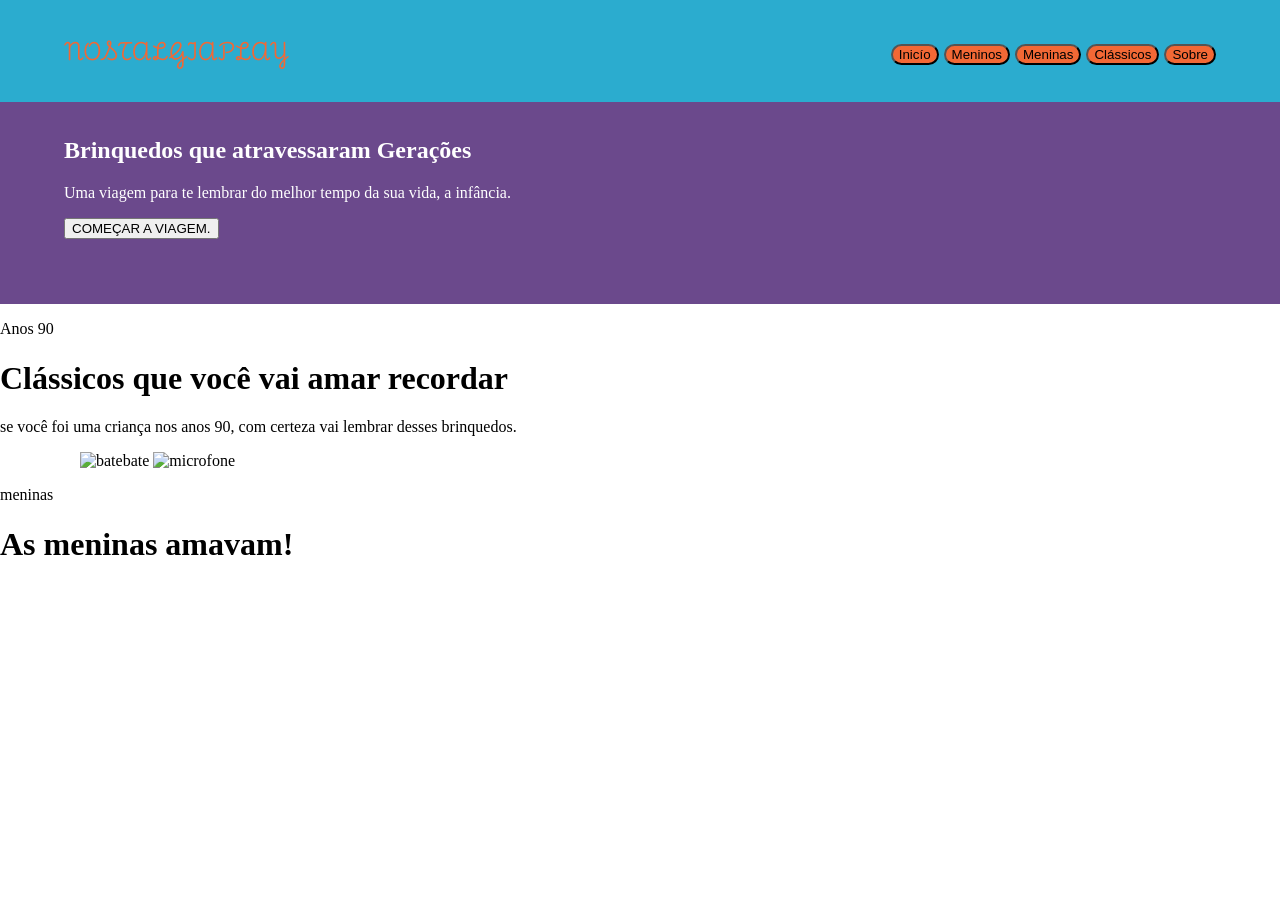
==== LIMA/LIMA/SOMATIVA/index.html @ a8bb7a68 "16/10/2026" ====
<!DOCTYPE html>
<html lang="pt-BR">
<head>
    <meta charset="UTF-8">
    <meta name="viewport" content="width=device-width, initial-scale=1.0">
    <link rel="stylesheet" href="style.css">
    <link rel="preconnect" href="https://fonts.googleapis.com">
    <link rel="preconnect" href="https://fonts.gstatic.com" crossorigin>
    <link href="https://fonts.googleapis.com/css2?family=Playwrite+IT+Trad:wght@100..400&display=swap" rel="stylesheet">
    <link href="https://fonts.googleapis.com/css2?family=Micro+5+Charted&family=Monoton&family=Playwrite+IT+Trad:wght@100..400&display=swap" rel="stylesheet">
    <title>Somativa</title>
</head>
<body>
    <header>
        <section class="id-barra">
            <h3>NOSTALGIAPLAY</h3>
            <nav class="id-grid-menu">
                <button class="id-grid-menu">Inicío</button>
                <button class="id-grid-menu">Meninos</button>
                <button class="id-grid-menu">Meninas</button>
                <button class="id-grid-menu">Clássicos</button>
                <button class="id-grid-menu">Sobre</button>
            </nav>
        </section>
    </header>    

    <header class="banner-principal">
        <section>
            <h1>Brinquedos que atravessaram Gerações</h1>
            <p>Uma viagem para te lembrar do melhor tempo da sua vida, a infância.</p>
            <button class="banner-principal.grid">COMEÇAR A VIAGEM.</button>
            <figure class="banner-principal-img">
                <img src="" alt="">
            </figure>
        </section>
         </header>

        <p>Anos 90</p>
        <h1>Clássicos que você vai amar recordar</h1>
        <p>se você foi uma criança nos anos 90, com certeza vai lembrar desses brinquedos.</p>
        <ul class="brinq-90.grid">
        <figure class="brinq-90.grid">
            <img src="https://sm.ign.com/ign_br/screenshot/default/vai-e-vem_udu1.jpg" alt="batebate">

             <img src="https://encrypted-tbn0.gstatic.com/images?q=tbn:ANd9GcSbTsD75ycbuIRsBu3mSsdLe4UUGhlDK0aet8cgMYy_tA&s=10" alt="microfone">
        </ul>
        </figure>
    

    <header>
        <p>meninas</p>
        <h1>As meninas amavam!</h1>

    </header>
</body>
</html>
---- LIMA/LIMA/SOMATIVA/style.css ----
:root {
    /* cores */
    --rosa:#F279A6;
    --roxo:#6B498C;
    --verde:#80BF7E;
    --amarelo:#F2B807;
    --laranja:#F26835;
    --azul:#2BACCF;
    --branco:#FFFFFF;
    --preto:#000000;

    /* fontes */
    --titulo:"Playwrite IT Trad", cursive;
    --fonto-jogo:"Playwrite IT Trad", cursive;
    

}

.id-barra{
     display: flex;
    background-color: var(--azul); 
    color: white;
    justify-content: space-between;
    align-items: center;
    padding: 15px 5%;
    text-decoration: none;
    font-family:var(--titulo);

}
h3{
    font-family: var(--titulo);
    color: #F26835;
}

.id-grid-menu button{
    border-radius: 500px;
    color:var(--preto);
    background-color: #F26835;

}

body {
    margin: 0;
}
.banner-principal{
     display: grid;
    background-color: var(--roxo); 
    color: white;
    justify-content: space-between;
    align-items: center;
    padding: 15px 5%;
    text-decoration: none;

    
}

.brinq-90.grid{
    display: grid;
    width: 30%;
    border-radius: 120px;
}
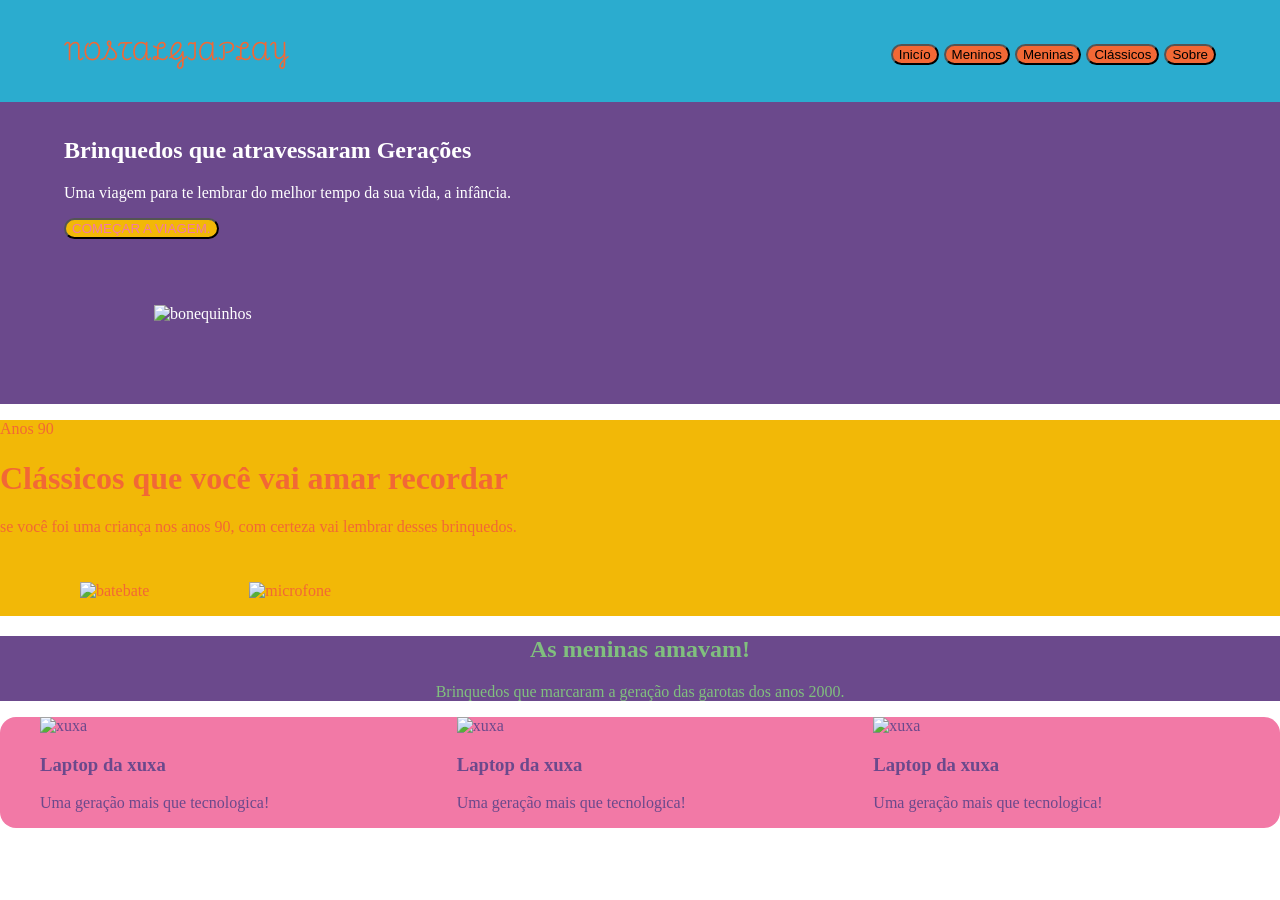
==== commit d420d8d1: "somativa continuaçao" ====
--- a/LIMA/LIMA/SOMATIVA/index.html
+++ b/LIMA/LIMA/SOMATIVA/index.html
@@ -30,26 +30,87 @@
             <p>Uma viagem para te lembrar do melhor tempo da sua vida, a infância.</p>
             <button class="banner-principal.grid">COMEÇAR A VIAGEM.</button>
             <figure class="banner-principal-img">
-                <img src="" alt="">
+                <img src="https://down-br.img.susercontent.com/file/br-11134207-7r98o-lpz4yvwmpmvz3b" alt="bonequinhos">
             </figure>
         </section>
          </header>
-
+        <header class="anos90">
         <p>Anos 90</p>
         <h1>Clássicos que você vai amar recordar</h1>
         <p>se você foi uma criança nos anos 90, com certeza vai lembrar desses brinquedos.</p>
-        <ul class="brinq-90.grid">
+        <ul class="classicos">
+            <li>
+                <figure class="brinq-90.grid">  
+                     <img src="https://sm.ign.com/ign_br/screenshot/default/vai-e-vem_udu1.jpg" alt="batebate">
+                    </figure>
+            </li>
+          
         <figure class="brinq-90.grid">
-            <img src="https://sm.ign.com/ign_br/screenshot/default/vai-e-vem_udu1.jpg" alt="batebate">
+            
+             <img src="https://encrypted-tbn0.gstatic.com/images?q=tbn:ANd9GcSbTsD75ycbuIRsBu3mSsdLe4UUGhlDK0aet8cgMYy_tA&s=10" alt="microfone">
+        
+        </figure>
+        </li>
+        </ul>
+        </header>
+    
+<section class="meninas">
+    <header>
+        <h1>As meninas amavam!</h1>
+        <p>Brinquedos que marcaram a geração das garotas dos anos 2000.</p>
+         <!-- <ul class="grid-gal-img">
+            <li class="meninabrinq">
+                <figure>
+                    <img src="https://i.pinimg.com/originals/8f/2b/10/8f2b100706121f431f7f54d0335af697.jpg" alt="Imagem exemplo 1">
+                </figure>
+            </li>
+            <li class="meninabrinq">
+                <figure>
+                    <img src="https://claudia.abril.com.br/wp-content/uploads/2020/01/sorveteria-da-eliana-glasslite-tv-toys-lacrado-d_nq_np_622996-mlb29384109009_022019-f.jpeg?quality=70&strip=info&w=1024" alt="Imagem exemplo 2">
+                </figure>
+            </li>
+            <li class="meninabrinq">
+                <figure>
+                    <img src="https://encrypted-tbn0.gstatic.com/images?q=tbn:ANd9GcT1sjQqbotOFvRSkzmKp-vtztGJgxZKiKZ6nTjkfaUn1w&s=10" alt="Imagem exemplo 3">
+                </figure>
+            </li>
+           
+        </ul> -->
 
-             <img src="https://encrypted-tbn0.gstatic.com/images?q=tbn:ANd9GcSbTsD75ycbuIRsBu3mSsdLe4UUGhlDK0aet8cgMYy_tA&s=10" alt="microfone">
-        </ul>
-        </figure>
     
+        
+        
+</section>
+<ul class="card">
+  <li class="moldura">
+    <img src="https://i.pinimg.com/originals/8f/2b/10/8f2b100706121f431f7f54d0335af697.jpg" alt="xuxa">
+  
+    <h3>Laptop da xuxa</h3>
+    <p>Uma geração mais que tecnologica!</p>
+</li>
 
-    <header>
-        <p>meninas</p>
-        <h1>As meninas amavam!</h1>
+  
+
+
+  <li class="moldura">
+    <img src="https://claudia.abril.com.br/wp-content/uploads/2020/01/sorveteria-da-eliana-glasslite-tv-toys-lacrado-d_nq_np_622996-mlb29384109009_022019-f.jpeg?quality=70&strip=info&w=1024" alt="xuxa">
+
+
+    <h3>Laptop da xuxa</h3>
+    <p>Uma geração mais que tecnologica!</p>
+  </li>
+
+
+
+
+  <li class="moldura">
+    <img src="https://encrypted-tbn0.gstatic.com/images?q=tbn:ANd9GcT1sjQqbotOFvRSkzmKp-vtztGJgxZKiKZ6nTjkfaUn1w&s=10" alt="xuxa">
+ 
+  
+    <h3>Laptop da xuxa</h3>
+    <p>Uma geração mais que tecnologica!</p>
+    </li>
+  </ul>
 
     </header>
 </body>
--- a/LIMA/LIMA/SOMATIVA/style.css
+++ b/LIMA/LIMA/SOMATIVA/style.css
@@ -27,7 +27,8 @@
     font-family:var(--titulo);
 
 }
-h3{
+
+.id-barra h3{
     font-family: var(--titulo);
     color: #F26835;
 }
@@ -43,7 +44,7 @@
     margin: 0;
 }
 .banner-principal{
-     display: grid;
+     display: flex;
     background-color: var(--roxo); 
     color: white;
     justify-content: space-between;
@@ -54,8 +55,95 @@
     
 }
 
-.brinq-90.grid{
+.banner-principal button{
+    border-radius: 100px;
+    color: var(--rosa);
+    background-color: #F2B807;
+}
+
+.banner-principal-img img{
+    width: 50%;
+    display: flex;
+    justify-content: flex-start;
+    padding: 50px;
+
+
+}
+
+.anos90{
+    background-color: #F2B807;
+    color:#F26835;
+    border: 0;
+}
+
+.classicos{
+    display: flex;
+    /* width: 100%;
+    height: 50%; */
+    border-radius: 120px;
+    /* display: grid;
+    grid-template-columns: repeat(3, 1fr); */
+    gap: 20px;
+    margin-top: 30px;
+    list-style: none; /* Remove os pontinhos da lista */
+    border: 0;
+}
+ 
+
+
+.classicos img {
+    width: 100%;
+    display: block;
+}
+
+.meninas{
+    text-align: center;
+    background-color: #6B498C;
+    color: #80BF7E;
+}
+
+/* 
+.grid-gal-img {
     display: grid;
-    width: 30%;
-    border-radius: 120px;
+    grid-template-columns: repeat(3,1fr);
+    /* grid-template-columns: repeat(auto-fit, minmax(223px, 1fr)); */
+    /* gap: 32px;
+    list-style: none;
+    
+    padding: 0; */
+/* } */
+
+/* .meninas img{
+    width: 50%;
+    display: block;
+}  */
+
+.card {
+    display: grid;
+    grid-template-columns: repeat(3,1fr);
+    gap: 10px;
+  border-radius: 16px;
+  overflow: hidden;
+  transition: transform 0.25s, box-shadow 0.25s;
+  background-color: #F279A6;
+  color: #6B498C;
+}
+.card:hover {
+  transform: translateY(-8px);
+  box-shadow: 0 12px 14px -14px rgba(0, 0, 0, 0.4);
+}
+.moldura { overflow: hidden; }
+.moldura img { transition: transform 0.4s; }
+.card:hover .moldura img {
+  transform: scale(1.12);
+}
+
+.card img{
+    width: 50%;
+    display: block;
+}
+
+.corpo{
+    width: 50%;
+    height: 50%;
 }
